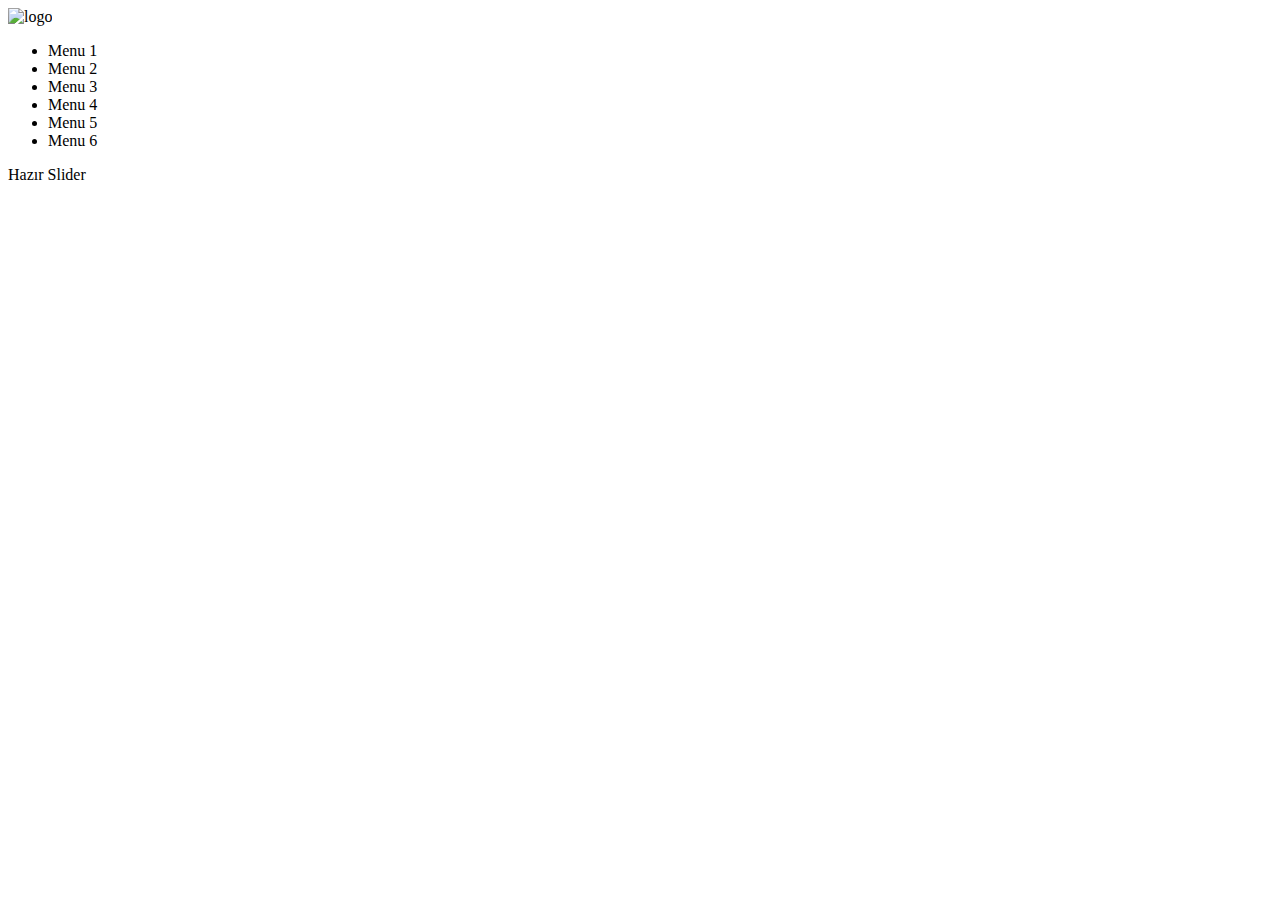
==== index.html @ b8ea87a8 "2. sass structure created" ====
<!DOCTYPE html>
<html lang="en">
  <head>
    <meta charset="UTF-8" />
    <meta http-equiv="X-UA-Compatible" content="IE=edge" />
    <meta name="viewport" content="width=device-width, initial-scale=1.0" />
    <link rel="stylesheet" href="style.css" />
    <title>MAK Çeviri Atolyesi Ana Sayfa</title>
  </head>
  <body>
    <header>
      <div>
        <img src="" alt="logo" />
      </div>

      <nav>
        <ul>
          <li>Menu 1</li>
          <li>Menu 2</li>
          <li>Menu 3</li>
          <li>Menu 4</li>
          <li>Menu 5</li>
          <li>Menu 6</li>
        </ul>
      </nav>
    </header>

    <main>
      <section class="banner">
        <aside>Hazır Slider</aside>
      </section>
    </main>
  </body>
</html>
---- style.css ----
/*# sourceMappingURL=style.css.map */
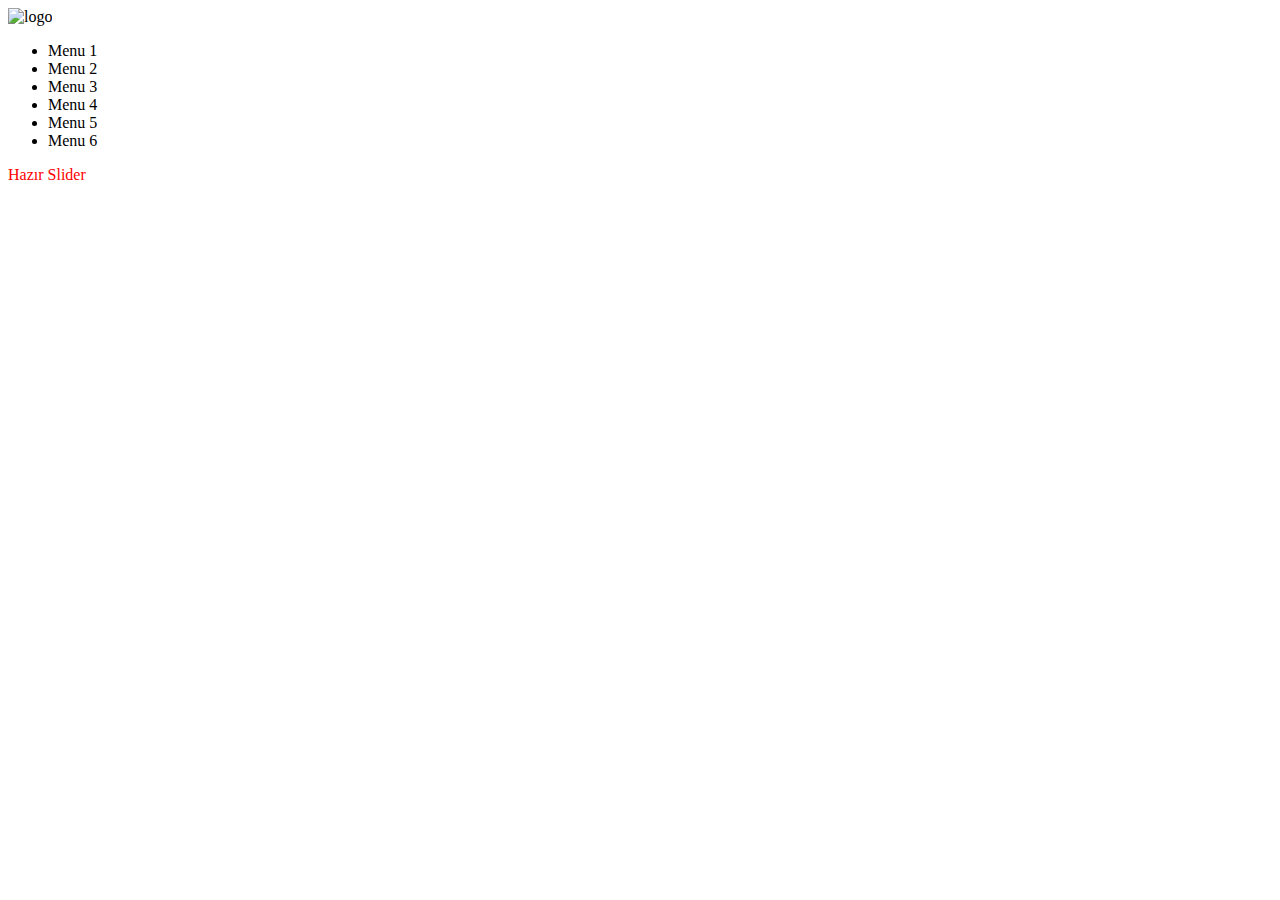
==== commit 237f4a4c: "4. folder scructure changed" ====
--- a/index.html
+++ b/index.html
@@ -4,7 +4,7 @@
     <meta charset="UTF-8" />
     <meta http-equiv="X-UA-Compatible" content="IE=edge" />
     <meta name="viewport" content="width=device-width, initial-scale=1.0" />
-    <link rel="stylesheet" href="style.css" />
+    <link rel="stylesheet" href="./css/style.css" />
     <title>MAK Çeviri Atolyesi Ana Sayfa</title>
   </head>
   <body>
--- a/css/style.css
+++ b/css/style.css
@@ -0,0 +1,5 @@
+aside {
+  color: red;
+}
+
+/*# sourceMappingURL=style.css.map */
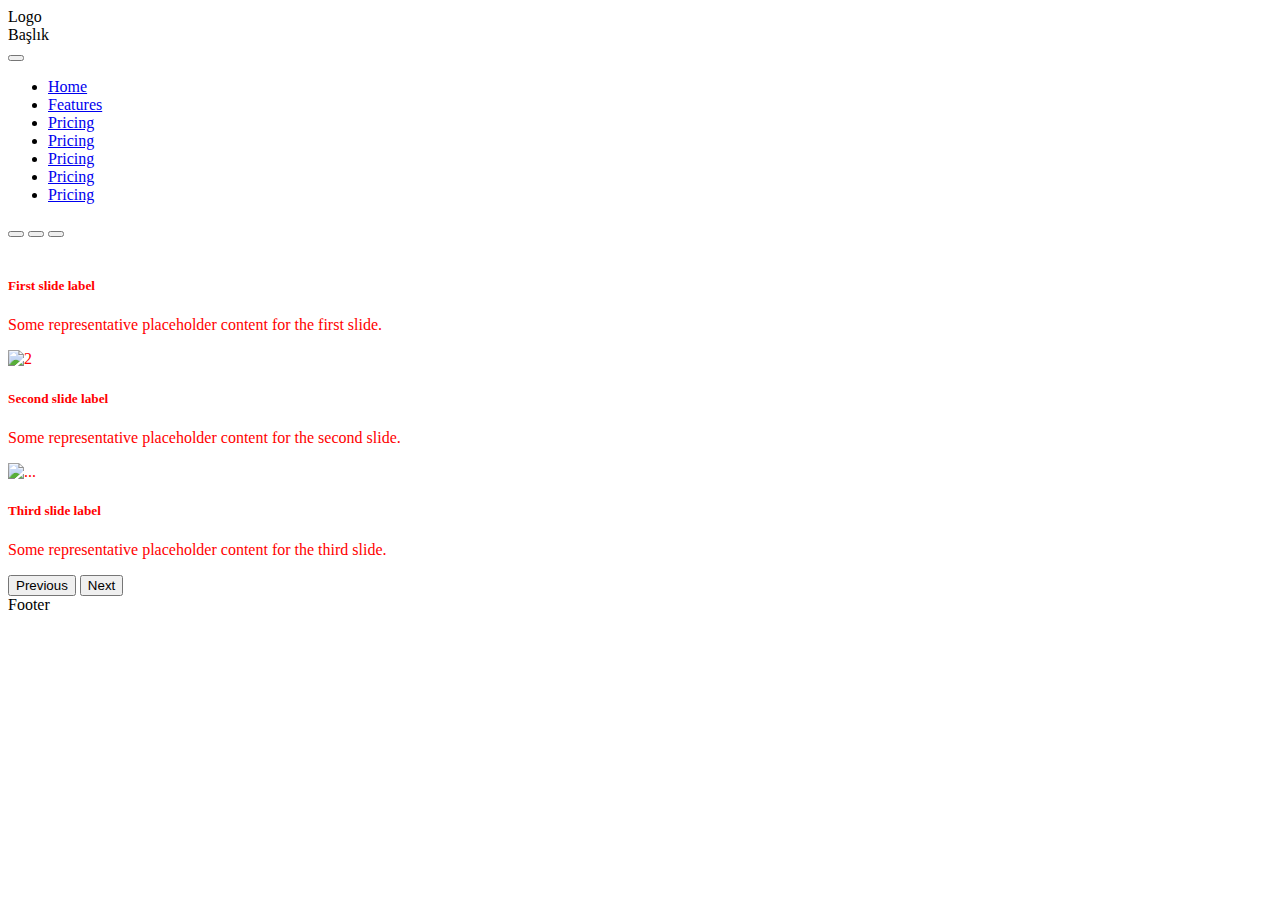
==== commit f9fb00db: "1. 11/12/2022 style >>main" ====
--- a/index.html
+++ b/index.html
@@ -4,31 +4,173 @@
     <meta charset="UTF-8" />
     <meta http-equiv="X-UA-Compatible" content="IE=edge" />
     <meta name="viewport" content="width=device-width, initial-scale=1.0" />
-    <link rel="stylesheet" href="./css/style.css" />
+    <link
+      href="https://cdn.jsdelivr.net/npm/bootstrap@5.2.3/dist/css/bootstrap.min.css"
+      rel="stylesheet"
+      integrity="sha384-rbsA2VBKQhggwzxH7pPCaAqO46MgnOM80zW1RWuH61DGLwZJEdK2Kadq2F9CUG65"
+      crossorigin="anonymous"
+    />
+
+    <link rel="stylesheet" href="./css/main.css" />
     <title>MAK Çeviri Atolyesi Ana Sayfa</title>
   </head>
   <body>
     <header>
-      <div>
-        <img src="" alt="logo" />
-      </div>
-
-      <nav>
-        <ul>
-          <li>Menu 1</li>
-          <li>Menu 2</li>
-          <li>Menu 3</li>
-          <li>Menu 4</li>
-          <li>Menu 5</li>
-          <li>Menu 6</li>
-        </ul>
+      <nav class="navbar navbar-expand-sm bg-light">
+        <div class="container-fluid justify-content-between">
+          <div class="col">Logo</div>
+          <div class="col">Başlık</div>
+          <div class="col">
+            <button
+              class="navbar-toggler"
+              type="button"
+              data-bs-toggle="collapse"
+              data-bs-target="#navbarNav"
+              aria-controls="navbarNav"
+              aria-expanded="false"
+              aria-label="Toggle navigation"
+            >
+              <span class="navbar-toggler-icon"></span>
+            </button>
+            <div class="collapse navbar-collapse" id="navbarNav">
+              <ul class="navbar-nav">
+                <li class="nav-item">
+                  <a class="nav-link active" aria-current="page" href="#"
+                    >Home</a
+                  >
+                </li>
+                <li class="nav-item">
+                  <a class="nav-link" href="#">Features</a>
+                </li>
+                <li class="nav-item">
+                  <a class="nav-link" href="#">Pricing</a>
+                </li>
+                <li class="nav-item">
+                  <a class="nav-link" href="#">Pricing</a>
+                </li>
+                <li class="nav-item">
+                  <a class="nav-link" href="#">Pricing</a>
+                </li>
+                <li class="nav-item">
+                  <a class="nav-link" href="#">Pricing</a>
+                </li>
+                <li class="nav-item">
+                  <a class="nav-link" href="#">Pricing</a>
+                </li>
+              </ul>
+            </div>
+          </div>
+        </div>
       </nav>
     </header>
 
     <main>
       <section class="banner">
-        <aside>Hazır Slider</aside>
+        <aside>
+          <div
+            id="carouselExampleDark"
+            class="carousel carousel-dark slide"
+            data-bs-ride="carousel"
+          >
+            <div class="carousel-indicators">
+              <button
+                type="button"
+                data-bs-target="#carouselExampleDark"
+                data-bs-slide-to="0"
+                class="active"
+                aria-current="true"
+                aria-label="Slide 1"
+              ></button>
+              <button
+                type="button"
+                data-bs-target="#carouselExampleDark"
+                data-bs-slide-to="1"
+                aria-label="Slide 2"
+              ></button>
+              <button
+                type="button"
+                data-bs-target="#carouselExampleDark"
+                data-bs-slide-to="2"
+                aria-label="Slide 3"
+              ></button>
+            </div>
+            <div class="carousel-inner">
+              <div class="carousel-item active" data-bs-interval="10000">
+                <img
+                  src="https://picsum.photos/id/684/600/200"
+                  alt=""
+                  class="d-block w-100"
+                  alt="1"
+                />
+                <div class="carousel-caption d-none d-md-block">
+                  <h5 class="text-light">First slide label</h5>
+                  <p>
+                    Some representative placeholder content for the first slide.
+                  </p>
+                </div>
+              </div>
+              <div class="carousel-item" data-bs-interval="2000">
+                <img
+                  src="https://picsum.photos/id/684/600/200"
+                  class="d-block w-100"
+                  alt="2"
+                />
+                <div class="carousel-caption d-none d-md-block">
+                  <h5 class="text-light">Second slide label</h5>
+                  <p>
+                    Some representative placeholder content for the second
+                    slide.
+                  </p>
+                </div>
+              </div>
+              <div class="carousel-item">
+                <img
+                  src="https://picsum.photos/id/684/600/200"
+                  class="d-block w-100"
+                  alt="..."
+                />
+                <div class="carousel-caption d-none d-md-block">
+                  <h5 class="text-light">Third slide label</h5>
+                  <p>
+                    Some representative placeholder content for the third slide.
+                  </p>
+                </div>
+              </div>
+            </div>
+            <button
+              class="carousel-control-prev"
+              type="button"
+              data-bs-target="#carouselExampleDark"
+              data-bs-slide="prev"
+            >
+              <span
+                class="carousel-control-prev-icon"
+                aria-hidden="true"
+              ></span>
+              <span class="visually-hidden">Previous</span>
+            </button>
+            <button
+              class="carousel-control-next"
+              type="button"
+              data-bs-target="#carouselExampleDark"
+              data-bs-slide="next"
+            >
+              <span
+                class="carousel-control-next-icon"
+                aria-hidden="true"
+              ></span>
+              <span class="visually-hidden">Next</span>
+            </button>
+          </div>
+        </aside>
       </section>
     </main>
+
+    <footer>Footer</footer>
+    <script
+      src="https://cdn.jsdelivr.net/npm/bootstrap@5.2.3/dist/js/bootstrap.bundle.min.js"
+      integrity="sha384-kenU1KFdBIe4zVF0s0G1M5b4hcpxyD9F7jL+jjXkk+Q2h455rYXK/7HAuoJl+0I4"
+      crossorigin="anonymous"
+    ></script>
   </body>
 </html>
--- a/css/main.css
+++ b/css/main.css
@@ -0,0 +1,5 @@
+aside {
+  color: red;
+}
+
+/*# sourceMappingURL=main.css.map */
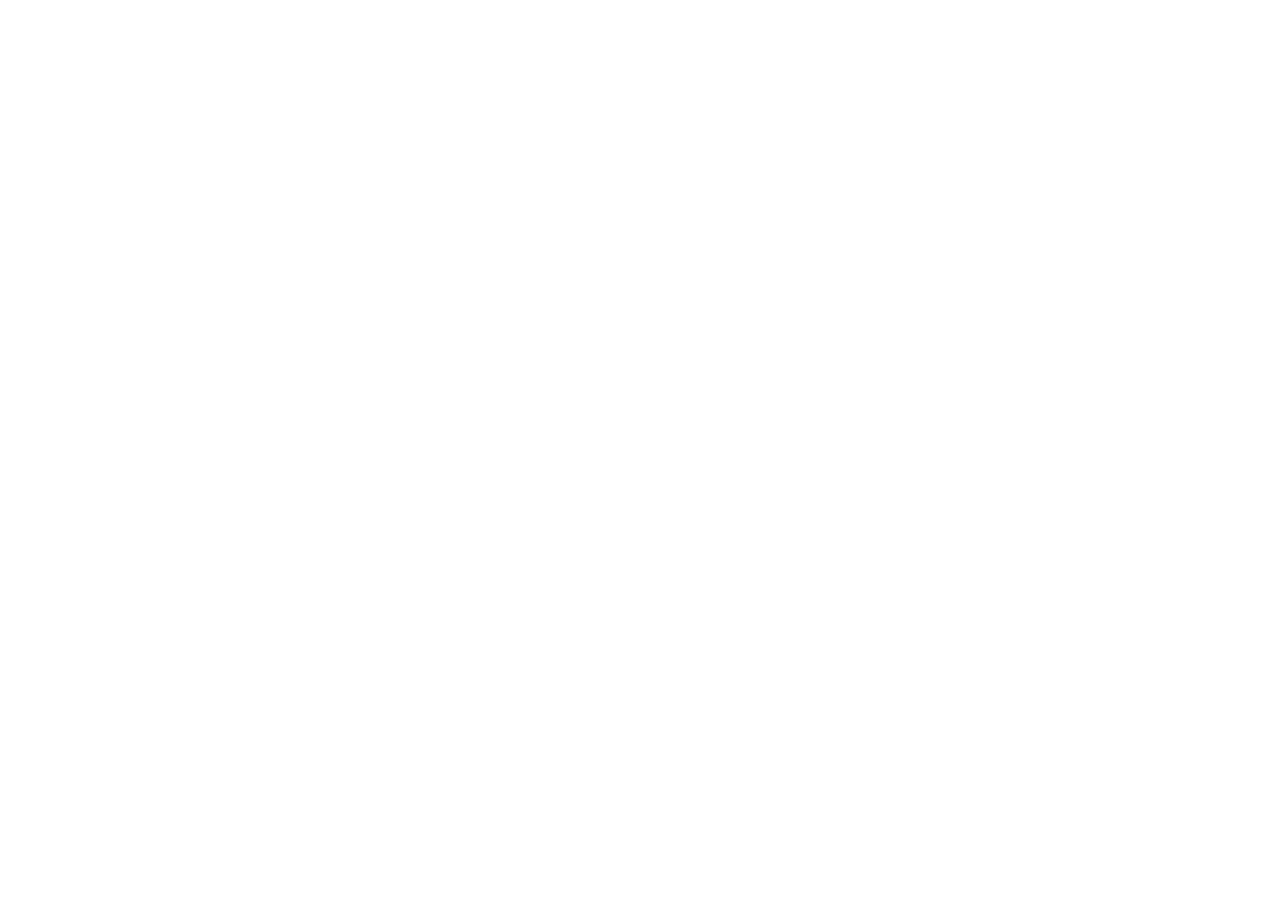
==== commit 7b7bacc4: "1. 12/13/2022. bootstrap nav-bar kaldırıldı." ====
--- a/index.html
+++ b/index.html
@@ -14,163 +14,5 @@
     <link rel="stylesheet" href="./css/main.css" />
     <title>MAK Çeviri Atolyesi Ana Sayfa</title>
   </head>
-  <body>
-    <header>
-      <nav class="navbar navbar-expand-sm bg-light">
-        <div class="container-fluid justify-content-between">
-          <div class="col">Logo</div>
-          <div class="col">Başlık</div>
-          <div class="col">
-            <button
-              class="navbar-toggler"
-              type="button"
-              data-bs-toggle="collapse"
-              data-bs-target="#navbarNav"
-              aria-controls="navbarNav"
-              aria-expanded="false"
-              aria-label="Toggle navigation"
-            >
-              <span class="navbar-toggler-icon"></span>
-            </button>
-            <div class="collapse navbar-collapse" id="navbarNav">
-              <ul class="navbar-nav">
-                <li class="nav-item">
-                  <a class="nav-link active" aria-current="page" href="#"
-                    >Home</a
-                  >
-                </li>
-                <li class="nav-item">
-                  <a class="nav-link" href="#">Features</a>
-                </li>
-                <li class="nav-item">
-                  <a class="nav-link" href="#">Pricing</a>
-                </li>
-                <li class="nav-item">
-                  <a class="nav-link" href="#">Pricing</a>
-                </li>
-                <li class="nav-item">
-                  <a class="nav-link" href="#">Pricing</a>
-                </li>
-                <li class="nav-item">
-                  <a class="nav-link" href="#">Pricing</a>
-                </li>
-                <li class="nav-item">
-                  <a class="nav-link" href="#">Pricing</a>
-                </li>
-              </ul>
-            </div>
-          </div>
-        </div>
-      </nav>
-    </header>
-
-    <main>
-      <section class="banner">
-        <aside>
-          <div
-            id="carouselExampleDark"
-            class="carousel carousel-dark slide"
-            data-bs-ride="carousel"
-          >
-            <div class="carousel-indicators">
-              <button
-                type="button"
-                data-bs-target="#carouselExampleDark"
-                data-bs-slide-to="0"
-                class="active"
-                aria-current="true"
-                aria-label="Slide 1"
-              ></button>
-              <button
-                type="button"
-                data-bs-target="#carouselExampleDark"
-                data-bs-slide-to="1"
-                aria-label="Slide 2"
-              ></button>
-              <button
-                type="button"
-                data-bs-target="#carouselExampleDark"
-                data-bs-slide-to="2"
-                aria-label="Slide 3"
-              ></button>
-            </div>
-            <div class="carousel-inner">
-              <div class="carousel-item active" data-bs-interval="10000">
-                <img
-                  src="https://picsum.photos/id/684/600/200"
-                  alt=""
-                  class="d-block w-100"
-                  alt="1"
-                />
-                <div class="carousel-caption d-none d-md-block">
-                  <h5 class="text-light">First slide label</h5>
-                  <p>
-                    Some representative placeholder content for the first slide.
-                  </p>
-                </div>
-              </div>
-              <div class="carousel-item" data-bs-interval="2000">
-                <img
-                  src="https://picsum.photos/id/684/600/200"
-                  class="d-block w-100"
-                  alt="2"
-                />
-                <div class="carousel-caption d-none d-md-block">
-                  <h5 class="text-light">Second slide label</h5>
-                  <p>
-                    Some representative placeholder content for the second
-                    slide.
-                  </p>
-                </div>
-              </div>
-              <div class="carousel-item">
-                <img
-                  src="https://picsum.photos/id/684/600/200"
-                  class="d-block w-100"
-                  alt="..."
-                />
-                <div class="carousel-caption d-none d-md-block">
-                  <h5 class="text-light">Third slide label</h5>
-                  <p>
-                    Some representative placeholder content for the third slide.
-                  </p>
-                </div>
-              </div>
-            </div>
-            <button
-              class="carousel-control-prev"
-              type="button"
-              data-bs-target="#carouselExampleDark"
-              data-bs-slide="prev"
-            >
-              <span
-                class="carousel-control-prev-icon"
-                aria-hidden="true"
-              ></span>
-              <span class="visually-hidden">Previous</span>
-            </button>
-            <button
-              class="carousel-control-next"
-              type="button"
-              data-bs-target="#carouselExampleDark"
-              data-bs-slide="next"
-            >
-              <span
-                class="carousel-control-next-icon"
-                aria-hidden="true"
-              ></span>
-              <span class="visually-hidden">Next</span>
-            </button>
-          </div>
-        </aside>
-      </section>
-    </main>
-
-    <footer>Footer</footer>
-    <script
-      src="https://cdn.jsdelivr.net/npm/bootstrap@5.2.3/dist/js/bootstrap.bundle.min.js"
-      integrity="sha384-kenU1KFdBIe4zVF0s0G1M5b4hcpxyD9F7jL+jjXkk+Q2h455rYXK/7HAuoJl+0I4"
-      crossorigin="anonymous"
-    ></script>
-  </body>
+  <body></body>
 </html>
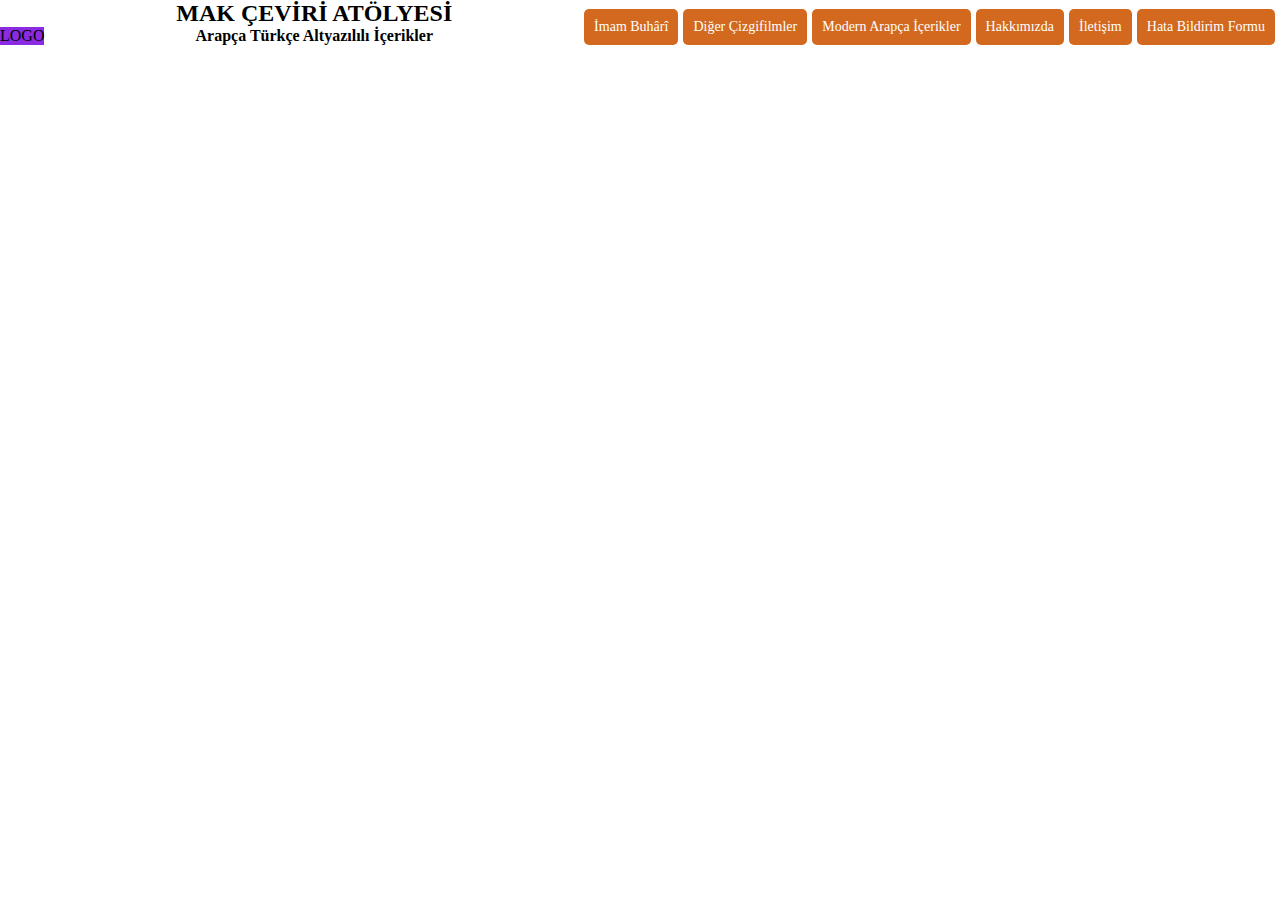
==== commit c20ef22c: "1. 13.12.2022: nav-bar" ====
--- a/index.html
+++ b/index.html
@@ -4,15 +4,29 @@
     <meta charset="UTF-8" />
     <meta http-equiv="X-UA-Compatible" content="IE=edge" />
     <meta name="viewport" content="width=device-width, initial-scale=1.0" />
-    <link
-      href="https://cdn.jsdelivr.net/npm/bootstrap@5.2.3/dist/css/bootstrap.min.css"
-      rel="stylesheet"
-      integrity="sha384-rbsA2VBKQhggwzxH7pPCaAqO46MgnOM80zW1RWuH61DGLwZJEdK2Kadq2F9CUG65"
-      crossorigin="anonymous"
-    />
 
     <link rel="stylesheet" href="./css/main.css" />
     <title>MAK Çeviri Atolyesi Ana Sayfa</title>
   </head>
-  <body></body>
+  <body>
+    <header>
+      <div class="logo">LOGO</div>
+
+      <div class="title">
+        <h2>MAK ÇEVİRİ ATÖLYESİ</h2>
+        <h4>Arapça Türkçe Altyazılılı İçerikler</h4>
+      </div>
+
+      <nav class="nav-bar">
+        <ul>
+          <li>İmam Buhârî</li>
+          <li>Diğer Çizgifilmler</li>
+          <li>Modern Arapça İçerikler</li>
+          <li>Hakkımızda</li>
+          <li>İletişim</li>
+          <li>Hata Bildirim Formu</li>
+        </ul>
+      </nav>
+    </header>
+  </body>
 </html>
--- a/css/main.css
+++ b/css/main.css
@@ -1,5 +1,45 @@
-aside {
-  color: red;
+* {
+  margin: 0;
+  padding: 0;
+  box-sizing: border-box;
+}
+
+header {
+  display: flex;
+  justify-content: space-between;
+  align-items: flex-end;
+}
+header .logo {
+  background-color: blueviolet;
+}
+header .title {
+  display: flex;
+  flex-direction: column;
+  justify-content: center;
+  text-align: center;
+  gap: 0;
+}
+
+.nav-bar {
+  display: flex;
+  justify-content: space-between;
+  color: black;
+  font-size: 14px;
+}
+.nav-bar ul {
+  display: flex;
+  justify-content: space-evenly;
+  margin-right: 5px auto;
+  align-items: flex-end;
+  text-align: center;
+}
+.nav-bar li {
+  margin-right: 5px;
+  padding: 10px;
+  border-radius: 5px;
+  background-color: chocolate;
+  color: white;
+  list-style-type: none;
 }
 
 /*# sourceMappingURL=main.css.map */
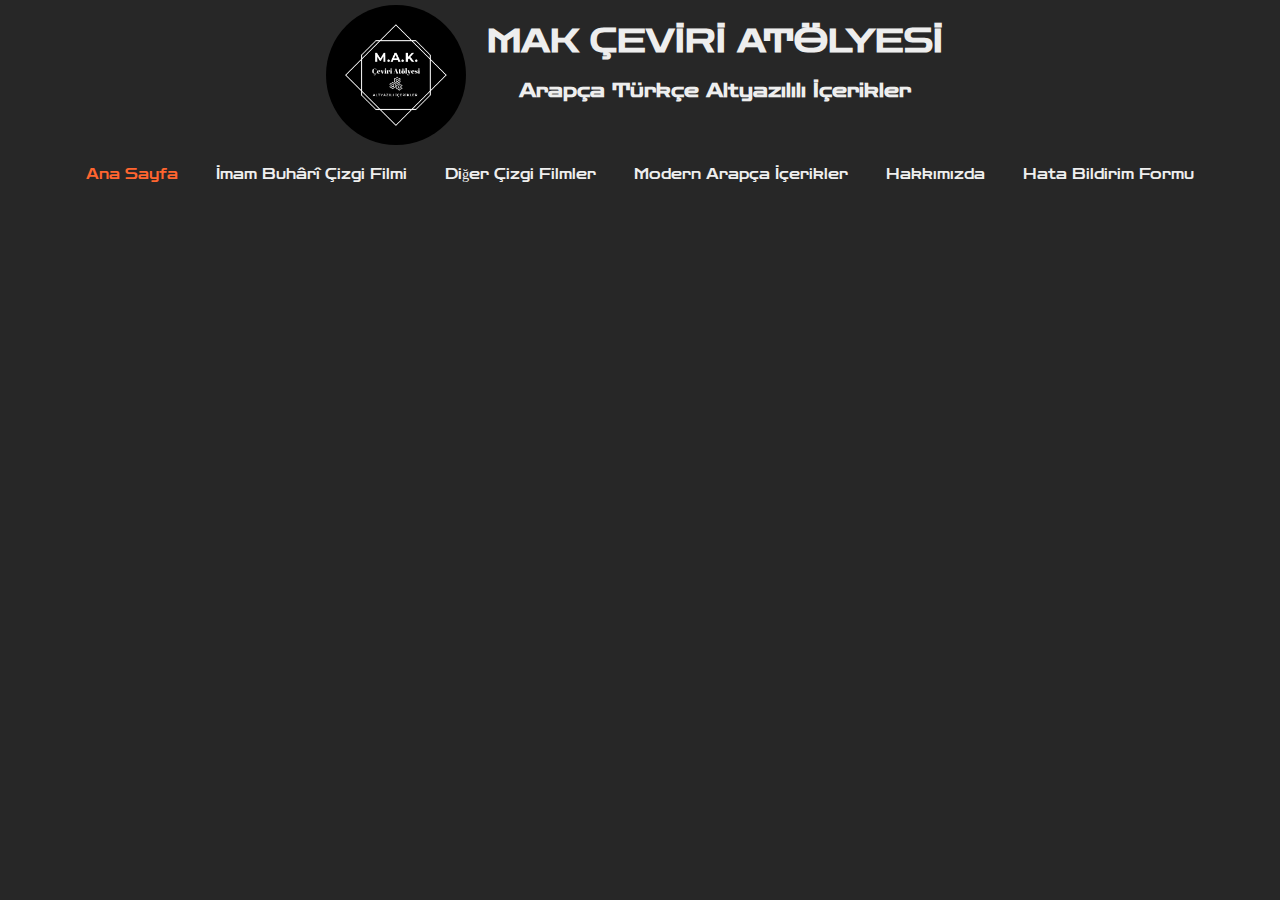
==== commit 2fffdbcd: "7" ====
--- a/index.html
+++ b/index.html
@@ -9,24 +9,46 @@
     <title>MAK Çeviri Atolyesi Ana Sayfa</title>
   </head>
   <body>
-    <header>
-      <div class="logo">LOGO</div>
-
-      <div class="title">
-        <h2>MAK ÇEVİRİ ATÖLYESİ</h2>
-        <h4>Arapça Türkçe Altyazılılı İçerikler</h4>
+    <div class="home-bgImg-container">
+      <div class="header">
+        <img class="header__logo" src="./images/asillogo2.png" alt="logo" />
+        <div class="main-title">
+          <h1>MAK ÇEVİRİ ATÖLYESİ</h1>
+          <h3>Arapça Türkçe Altyazılılı İçerikler</h3>
+        </div>
       </div>
-
-      <nav class="nav-bar">
-        <ul>
-          <li>İmam Buhârî</li>
-          <li>Diğer Çizgifilmler</li>
-          <li>Modern Arapça İçerikler</li>
-          <li>Hakkımızda</li>
-          <li>İletişim</li>
-          <li>Hata Bildirim Formu</li>
+      <nav class="nav">
+        <ul class="nav__list">
+          <li class="nav__item">
+            <a href="index.html" class="nav__link nav__link--active"
+              >Ana Sayfa</a
+            >
+          </li>
+          <li class="nav__item">
+            <a href="./pages/contents/buhari.html" class="nav__link"
+              >İmam Buhârî Çizgi Filmi</a
+            >
+          </li>
+          <li class="nav__item">
+            <a href="./pages/contents/others.html" class="nav__link"
+              >Diğer Çizgi Filmler</a
+            >
+          </li>
+          <li class="nav__item">
+            <a href="./pages/contents/modern.html" class="nav__link"
+              >Modern Arapça İçerikler</a
+            >
+          </li>
+          <li class="nav__item">
+            <a href="./pages/about.html" class="nav__link">Hakkımızda</a>
+          </li>
+          <li class="nav__item">
+            <a href="./pages/form.html" class="nav__link"
+              >Hata Bildirim Formu</a
+            >
+          </li>
         </ul>
       </nav>
-    </header>
+    </div>
   </body>
 </html>
--- a/css/main.css
+++ b/css/main.css
@@ -1,45 +1,65 @@
+@import url("https://fonts.googleapis.com/css2?family=Michroma&family=Zen+Dots&display=swap");
 * {
   margin: 0;
   padding: 0;
   box-sizing: border-box;
 }
 
-header {
-  display: flex;
-  justify-content: space-between;
-  align-items: flex-end;
+.nav {
+  padding: 1rem;
+  height: 10vh;
 }
-header .logo {
-  background-color: blueviolet;
+.nav__list {
+  text-align: center;
 }
-header .title {
-  display: flex;
-  flex-direction: column;
-  justify-content: center;
-  text-align: center;
-  gap: 0;
+.nav__item {
+  display: inline;
+  padding: 1rem;
+}
+.nav__link {
+  font-size: 0.9rem;
+  text-transform: capitalize;
+  font-weight: 500;
+  font-family: "Zen Dots", cursive;
+  transition: all 1s;
+}
+.nav__link:hover {
+  color: blue;
+}
+.nav__link--active {
+  color: #ff652f;
 }
 
-.nav-bar {
+body {
+  font-family: "Zen Dots", cursive;
+  line-height: 1;
+  color: #eee;
+  background-color: #272727;
+  height: 100vh;
+}
+
+.header {
   display: flex;
-  justify-content: space-between;
-  color: black;
-  font-size: 14px;
+  justify-content: center;
+  align-items: center;
 }
-.nav-bar ul {
-  display: flex;
-  justify-content: space-evenly;
-  margin-right: 5px auto;
-  align-items: flex-end;
+.header__logo {
+  padding: 5px;
+  border-radius: 50%;
+  width: 150px;
+}
+
+.main-title {
   text-align: center;
+  padding: 1rem;
 }
-.nav-bar li {
-  margin-right: 5px;
-  padding: 10px;
-  border-radius: 5px;
-  background-color: chocolate;
-  color: white;
-  list-style-type: none;
+.main-title h3 {
+  padding: 1.5rem;
+}
+
+a {
+  text-decoration: none;
+  color: #eee;
 }
 
 /*# sourceMappingURL=main.css.map */
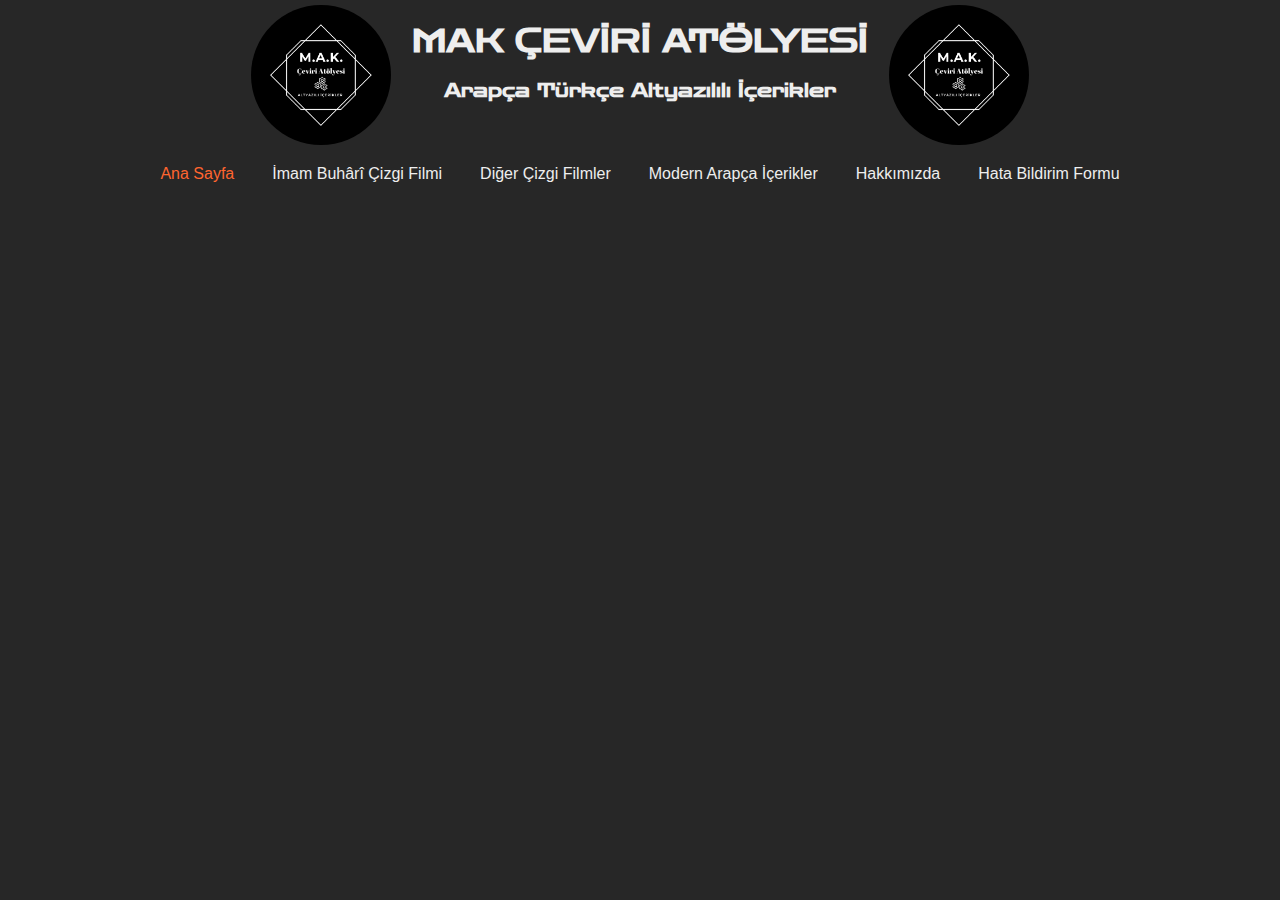
==== commit 9a65cc85: "8. some changes" ====
--- a/index.html
+++ b/index.html
@@ -16,6 +16,7 @@
           <h1>MAK ÇEVİRİ ATÖLYESİ</h1>
           <h3>Arapça Türkçe Altyazılılı İçerikler</h3>
         </div>
+        <img class="header__logo" src="./images/asillogo2.png" alt="logo" />
       </div>
       <nav class="nav">
         <ul class="nav__list">
--- a/css/main.css
+++ b/css/main.css
@@ -17,10 +17,10 @@
   padding: 1rem;
 }
 .nav__link {
-  font-size: 0.9rem;
+  font-size: 1rem;
   text-transform: capitalize;
   font-weight: 500;
-  font-family: "Zen Dots", cursive;
+  font-family: "Segoe UI", Tahoma, Geneva, Verdana, sans-serif;
   transition: all 1s;
 }
 .nav__link:hover {
